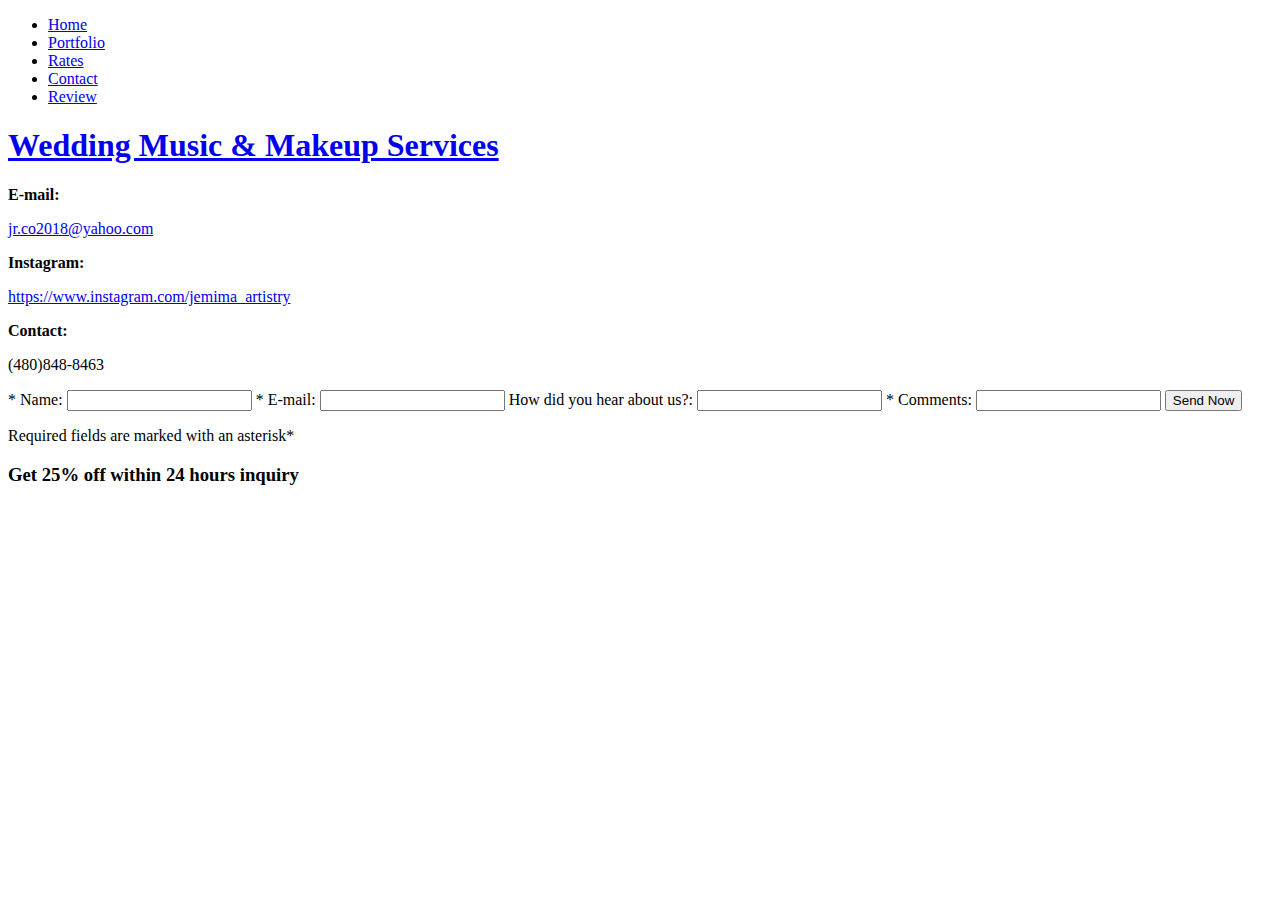
==== contact.html @ 7df6411b "Update contact.html" ====
<!DOCTYPE html>
<html lang="en">
<head>
<!--Jemima Artistry
       Author: Jemima Abellera
	   Date: 7/22/2021-->
    <title>Jemima Artistry</title><!--this is title>
<meta charset="utf-8">
<meta name= "viewport" content= "width=device-width,initial-scale=1.0">
<link rel="stylesheet" href="jemima.css">
</head>

<body><!--body-->
      <nav><!--nav-->
		<ul><!--ul tag-->

         <li><a href="index.html">Home</a></li><!--home link-->
         <li><a href="portfolio.html">Portfolio</a></li><!--portfolio link-->
         <li><a href="rates.html">Rates</a></li><!--rates-->
         <li><a href="contact.html">Contact</a></li><!--contact-->
	 <li><a href="review.html">Review</a></li><!--review page-->
		</ul>
       
        </nav> <!--closing nav-->
	     <header><a href="index.html"><h1>Wedding Music & Makeup Services</h1></a>
		</header>
		<div id="wrapper">
        <main>
		<p><b>E-mail:</b></p><p> <a href="mailto:jr.co2018@yahoo.com.com">jr.co2018@yahoo.com</a></p>

<p><b>Instagram:</b></p><p><a href="https://www.instagram.com/jemima_artistry">https://www.instagram.com/jemima_artistry</a></p>

<p><b>Contact:</b></p><p> (480)848-8463</p>
<form method="post"
action="https://webdevbasics.net/scripts/demo.php">
<label for="myName">* Name:</label>
<input type="text" name="myName" id="myName" required="required">

<label for="myEmail">* E-mail:</label>
<input type="email" name="myEmail" id="myEmail" required="required">

<label for="how_did_you_hear_about_us">How did you hear about us?:</label>
<input type="text" name="myReferral" id="how_did_you_hear_about_us" list= "Media">

<datalist id="Media"><!-- this is how to put a dropdown for media option-->
<option> Google </option>
<option> Bing </option>
<option> Facebook </option>
<option> Friend </option>
<option> Radio ad </option>
</datalist>

<label for="myComments">* Comments:</label><!--this is how you will create the form-->
<input name="myComments" id="myComments" type="text"/>

<input type="submit" value="Send Now">
</form>
<p> Required fields are marked with an asterisk* </p>
</main>
</div><!--closing the div-->
       	<footer><h3><b>Get 25% off within 24 hours inquiry</b></h3></footer>
<br><!--break-->
 

</body><!--closing the body-->

</html><!--closing the html-->
---- jemima.css ----
/*

Jemima Artistry
Author: Jemima Abellera
Date: 7/22/2021

*/
* { box-sizing: border-box; }
video { width:100% ; height: auto ; max-width: 320px ; }
body { 
		background-color: #cec7c4;
		font-family: Script;
		margin-top: 0 ; 
		margin-left: 0;
		margin-right: 0;
		text-align: center;
		 }
	 
nav  { 
		background-color: white;
		padding-top: 0.5em; 
		padding-bottom: 1em;
		padding-right: 0; 
		z-index: 9999 ; 
		position: fixed ;
		width: 100% ;
		height: auto ;
		top: 0 ; left : 0 ;
 }	
 nav ul 
	{
	 list-style-type: none;
	 margin: 0 ;
	 font-size: 1.2em ;
	 }

nav li {
		 display: inline ;
		 padding-left: 2em;
		 width: 30% ;
		 }

nav li:hover ul { 
    display: block ; 
}

nav a { text-decoration: none; }
nav	a:link { color: #0b0a04 ; }
nav	a:visited { color: #9F8170 ; }
nav	a:hover { color: #A26100 ; }

header { color: #ECD9BA; 
		font-size: 90%;
		background-size: 100% 100%;
		margin: 0 ; 
		margin-top: 150px ; 	
		min-height: 150px ;
		text-align: center;
		
}
header a { text-decoration: none ; }	 
header a:link { color: #FFFFFF ; } /* trying to change color for links */
header a:visited { color: #FFFFFF ; }


#wrapper {	background-color: #F5F5F5;
		padding: 2em; padding-top: 2em ; }	 
.Paragraph { text-align: center ; }

#gallery { display: flex; 
           flex-flow: row wrap ; 
		   justify-content: center ;  
		}
#gallery1 { display: flex; 
           flex-flow: row wrap ; 
justify-content: center ;  }
#gallery2 { display: flex; 
           flex-flow: row wrap ; 
justify-content: center ;  }
#gallery3 { display: flex; 
           flex-flow: row wrap ; 
justify-content: center ;  }
img { margin: 1em ; }

main { padding-left: .5em ; padding-right: .5em ; }
#flow { display: block ; justify-content: center ;}
#flow1 { display: block ; justify-content: center ;}
#review { display: flex ; justify-content: center ; 
		  flex-direction: row ; 
		  flex-flow:  row wrap ; }
h2 { margin: 0; text-align: center;}
	
table { border: 1px; border-color: black ; margin-bottom: 1em; min-width:400px;
border-collapse: collapse ; }
caption { margin: 1em ; font-weight: bold ; font-size: 120% ; } 
thead th { background-color: #F5F5F5 ; }
th, td { padding: .5em ; font-family:arial,sansrif; margin: 1em ; }

table, th, td {
  border: 1px solid black;
}

tr:nth-of-type(odd) {background-color: #D7E8E9 
}



footer { text-align: center; 
		font: italic ;
		clear: right ; }
form {	display: flex;
		flex-flow: column nowrap;
		}
input, details textarea { margin-bottom: .5em;}
input[type="submit"] {grid-column: 2/3 ; width: 9em; margin-left: 0;
		display: flex ; 
		flex-flow: column nowrap; }
	
input, datalist textarea { margin-bottom: .5em;}
	
@media (min-width: 600px){
video { width:100% ; height: 500px ; max-width: 650px ;}
video { display: block; margin: auto; }
nav ul { display: flex ; flex-direction: row nowrap; justify-content: center ;  }
	nav li { width: 7em ; }
 #flow { display: flex ; flex-direction: row ; }
 #flow1 { display: flex ; flex-direction: row ; }
 main { padding-left: 2em ; padding-right: 2em ; }
form { grid-column: 1;
		grid-template-rows:auto;
		grid-template-columns:9em 1fr;
		grid-gap: 1em; gap:1em;
		width:60% ; max-width: 40em;
	padding:2em; }
	table { max-width: 40em ; } 
	 }

 @media (min-width: 1024px) {
	video { width:100% ; height: 500px ; max-width: 650px ; } 
	video { display: block; margin: auto; }
 header { font-size: 120% ; }
 nav{ font: bold;}
 form {width: 60%; max-width: 40em; display: grid; grid-gap: 1em; }
table { width: 9em; }
 #wrapper { margin: auto ; width: 80% ; border:#00008B; box-shadow: 3px 3px 3px; } 
	 
 }
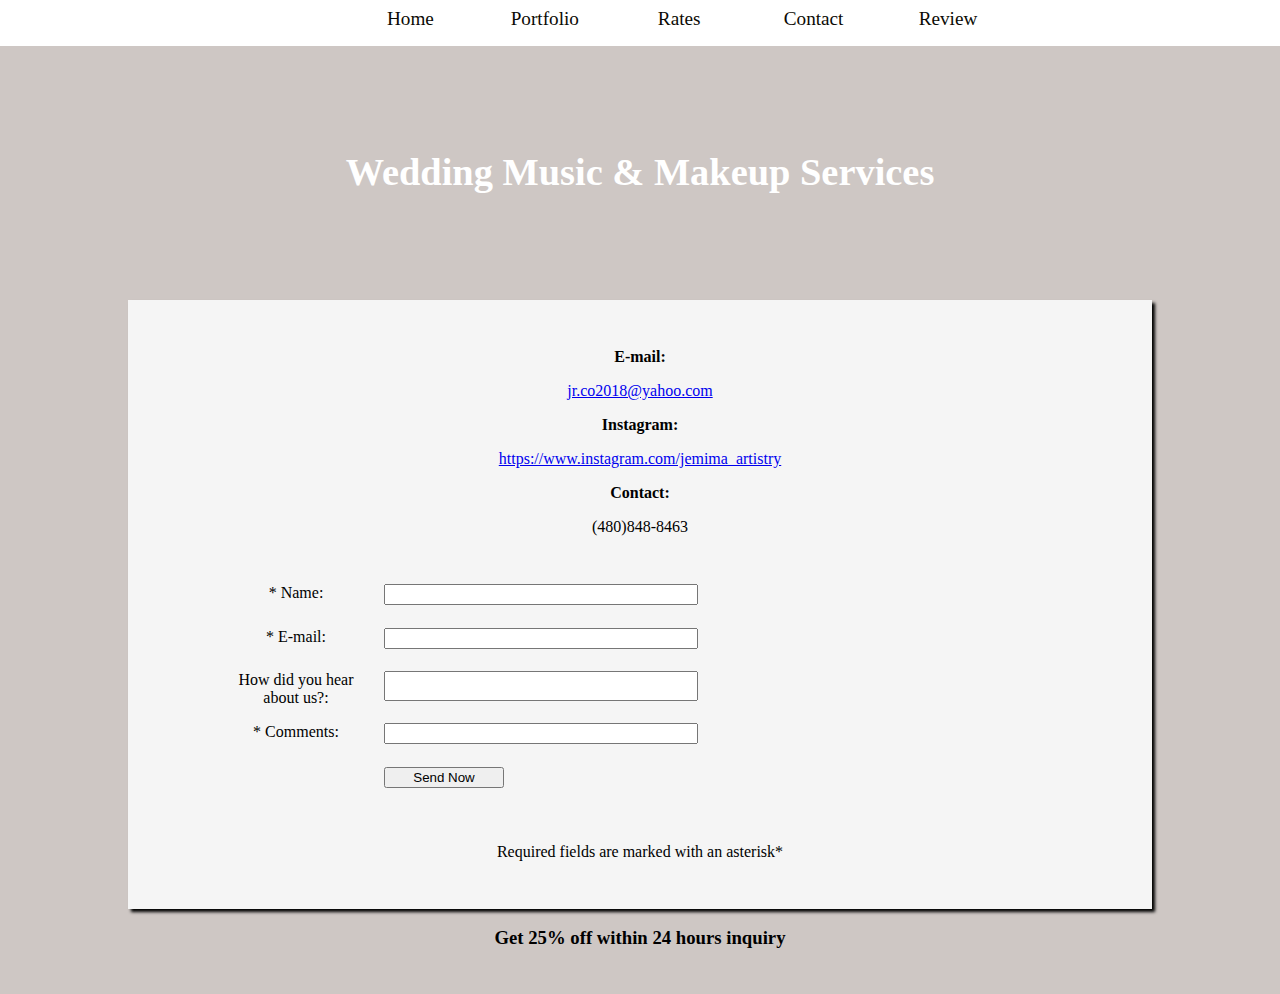
==== commit a6f052ac: "Update contact.html" ====
--- a/contact.html
+++ b/contact.html
@@ -3,8 +3,8 @@
 <head>
 <!--Jemima Artistry
        Author: Jemima Abellera
-	   Date: 7/22/2021-->
-    <title>Jemima Artistry</title><!--this is title>
+	   Date: 7/24/2021-->
+    <title>Jemima Artistry</title><!--this is title-->
 <meta charset="utf-8">
 <meta name= "viewport" content= "width=device-width,initial-scale=1.0">
 <link rel="stylesheet" href="jemima.css">
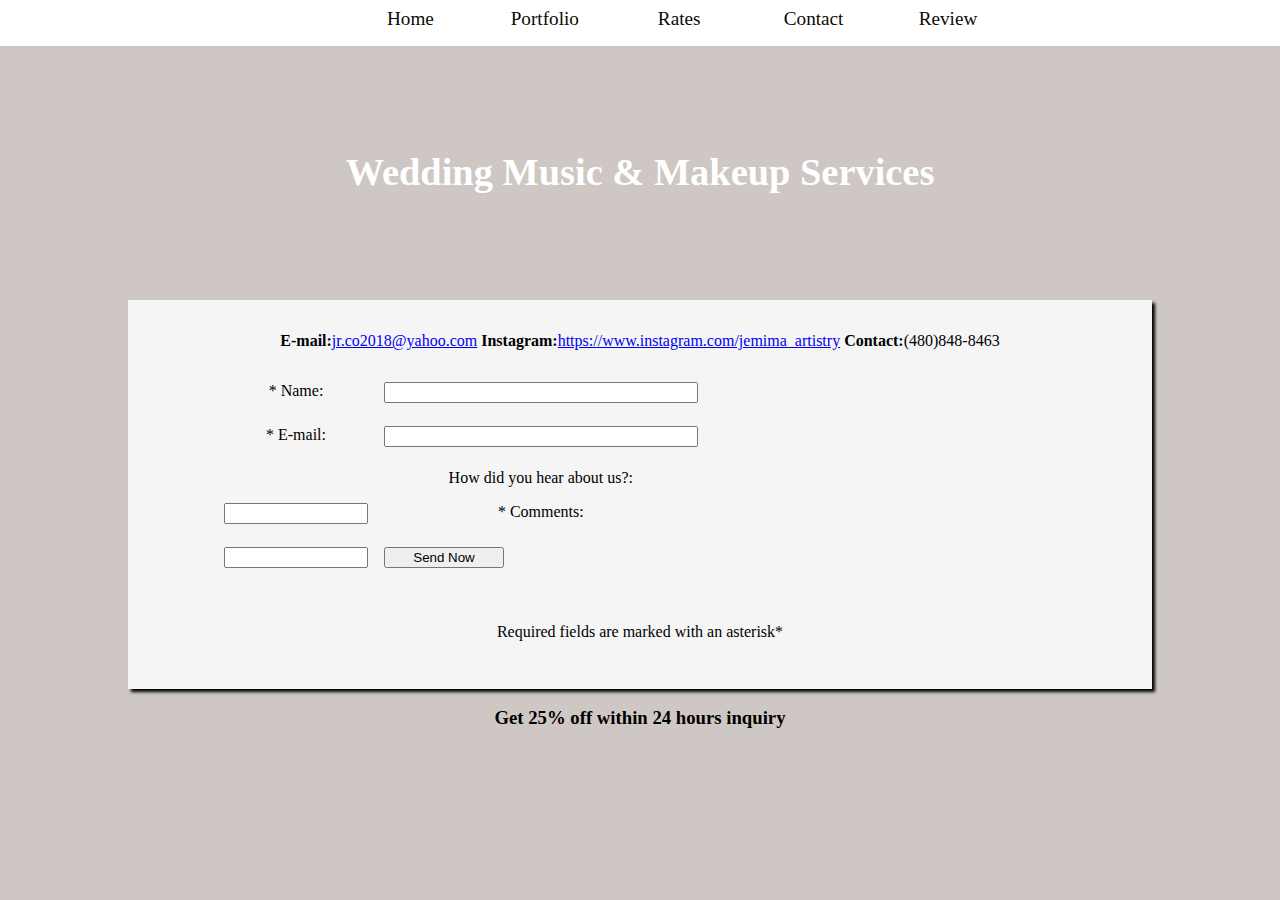
==== commit 684ff442: "Update contact.html" ====
--- a/contact.html
+++ b/contact.html
@@ -26,18 +26,20 @@
 		</header>
 		<div id="wrapper">
         <main>
-		<p><b>E-mail:</b></p><p> <a href="mailto:jr.co2018@yahoo.com.com">jr.co2018@yahoo.com</a></p>
+	<b>E-mail:</b><a href="mailto:jr.co2018@yahoo.com.">jr.co2018@yahoo.com</a>
 
-<p><b>Instagram:</b></p><p><a href="https://www.instagram.com/jemima_artistry">https://www.instagram.com/jemima_artistry</a></p>
+<b>Instagram:</b><a href="https://www.instagram.com/jemima_artistry">https://www.instagram.com/jemima_artistry</a>
 
-<p><b>Contact:</b></p><p> (480)848-8463</p>
+<b>Contact:</b>(480)848-8463 <!--to put phone number-->
+		
 <form method="post"
 action="https://webdevbasics.net/scripts/demo.php">
+	
 <label for="myName">* Name:</label>
 <input type="text" name="myName" id="myName" required="required">
 
 <label for="myEmail">* E-mail:</label>
-<input type="email" name="myEmail" id="myEmail" required="required">
+<input type="email" name="myEmail" id="myEmail" required="required"><br>
 
 <label for="how_did_you_hear_about_us">How did you hear about us?:</label>
 <input type="text" name="myReferral" id="how_did_you_hear_about_us" list= "Media">
--- a/jemima.css
+++ b/jemima.css
@@ -2,7 +2,7 @@
 
 Jemima Artistry
 Author: Jemima Abellera
-Date: 7/22/2021
+Date: 7/24/2021
 
 */
 * { box-sizing: border-box; }
@@ -14,6 +14,7 @@
 		margin-left: 0;
 		margin-right: 0;
 		text-align: center;
+		width: 100%;
 		 }
 	 
 nav  { 
@@ -26,7 +27,10 @@
 		width: 100% ;
 		height: auto ;
 		top: 0 ; left : 0 ;
- }	
+ }	/*
+
+nav style
+*/
  nav ul 
 	{
 	 list-style-type: none;
@@ -63,23 +67,30 @@
 header a:visited { color: #FFFFFF ; }
 
 
-#wrapper {	background-color: #F5F5F5;
+#wrapper {	width: 100%; background-color: #F5F5F5;
 		padding: 2em; padding-top: 2em ; }	 
 .Paragraph { text-align: center ; }
+/*
 
-#gallery { display: flex; 
+for the paragraph
+*/
+#gallery { width: 100%;display: flex; 
            flex-flow: row wrap ; 
 		   justify-content: center ;  
 		}
-#gallery1 { display: flex; 
+#gallery1 { width: 100%;display: flex; 
            flex-flow: row wrap ; 
-justify-content: center ;  }
-#gallery2 { display: flex; 
+	   justify-content: center ;  }
+/*
+
+galleries
+*/
+#gallery2 { width: 100%;display: flex; 
            flex-flow: row wrap ; 
-justify-content: center ;  }
-#gallery3 { display: flex; 
+	   justify-content: center ;  }
+#gallery3 { width: 100%;display: flex; 
            flex-flow: row wrap ; 
-justify-content: center ;  }
+	   justify-content: center ;  }
 img { margin: 1em ; }
 
 main { padding-left: .5em ; padding-right: .5em ; }
@@ -95,7 +106,11 @@
 caption { margin: 1em ; font-weight: bold ; font-size: 120% ; } 
 thead th { background-color: #F5F5F5 ; }
 th, td { padding: .5em ; font-family:arial,sansrif; margin: 1em ; }
+/*
 
+this is how to design the table
+
+*/
 table, th, td {
   border: 1px solid black;
 }
@@ -103,11 +118,23 @@
 tr:nth-of-type(odd) {background-color: #D7E8E9 
 }
 
+/*
 
+make the table colored in odd numbers
+*/
 
 footer { text-align: center; 
 		font: italic ;
 		clear: right ; }
+/*
+
+/*
+
+this is for the footer
+
+*/
+
+*/
 form {	display: flex;
 		flex-flow: column nowrap;
 		}
@@ -133,8 +160,11 @@
 		width:60% ; max-width: 40em;
 	padding:2em; }
 	table { max-width: 40em ; } 
-	 }
+/*
 
+this is how to make the website fit in different screen
+
+*/
  @media (min-width: 1024px) {
 	video { width:100% ; height: 500px ; max-width: 650px ; } 
 	video { display: block; margin: auto; }
@@ -142,7 +172,7 @@
  nav{ font: bold;}
  form {width: 60%; max-width: 40em; display: grid; grid-gap: 1em; }
 table { width: 9em; }
- #wrapper { margin: auto ; width: 80% ; border:#00008B; box-shadow: 3px 3px 3px; } 
+ #wrapper { width:100% ; margin: auto ; width: 80% ; border:#00008B; box-shadow: 3px 3px 3px; } 
 	 
- }
- 
+}
+}
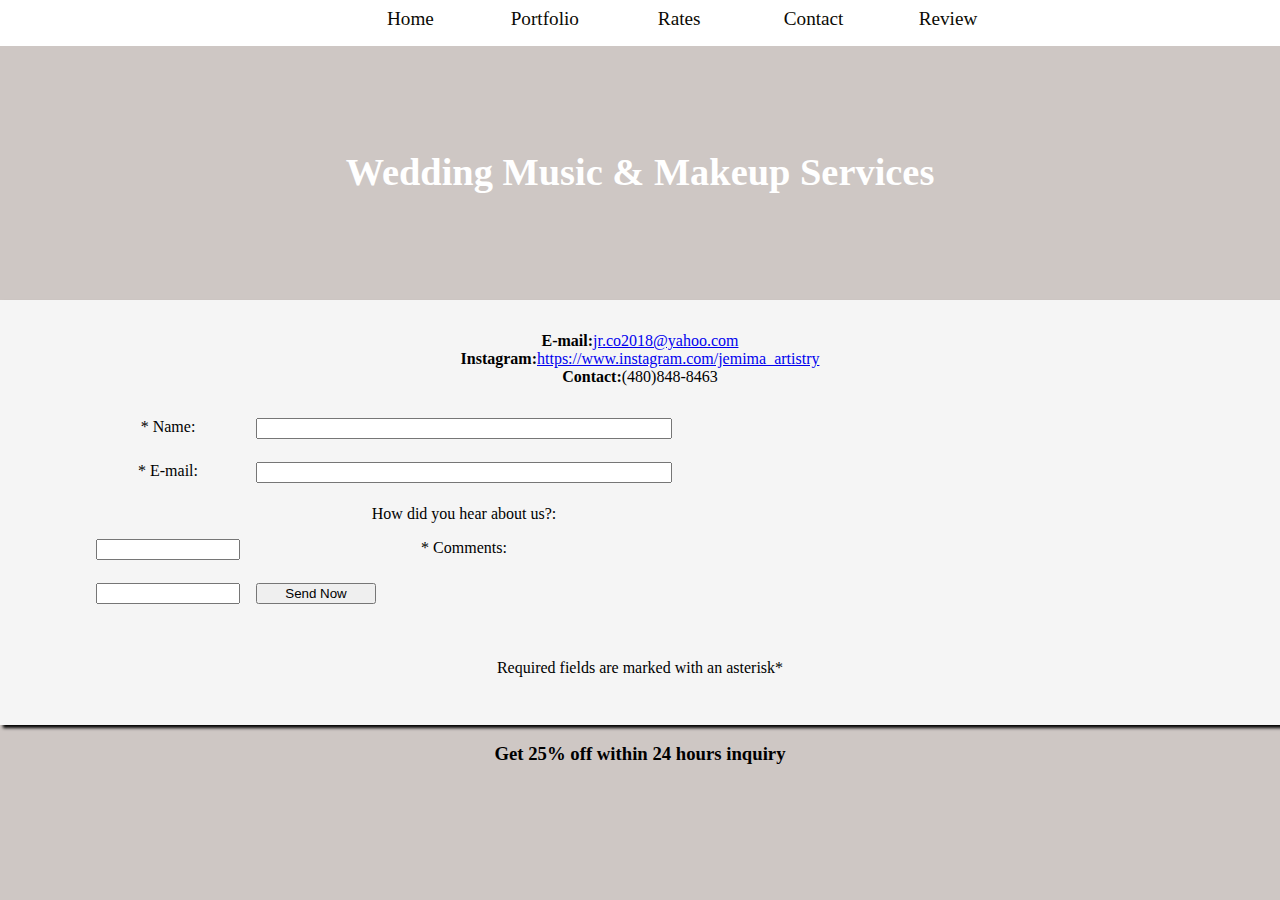
==== commit a6b52e0b: "Update contact.html" ====
--- a/contact.html
+++ b/contact.html
@@ -26,11 +26,11 @@
 		</header>
 		<div id="wrapper">
         <main>
-	<b>E-mail:</b><a href="mailto:jr.co2018@yahoo.com.">jr.co2018@yahoo.com</a>
+	<b>E-mail:</b><a href="mailto:jr.co2018@yahoo.com.">jr.co2018@yahoo.com</a><br>
 
-<b>Instagram:</b><a href="https://www.instagram.com/jemima_artistry">https://www.instagram.com/jemima_artistry</a>
+<b>Instagram:</b><a href="https://www.instagram.com/jemima_artistry">https://www.instagram.com/jemima_artistry</a><br>
 
-<b>Contact:</b>(480)848-8463 <!--to put phone number-->
+<b>Contact:</b>(480)848-8463 <!--to put phone number--><br>
 		
 <form method="post"
 action="https://webdevbasics.net/scripts/demo.php">
--- a/jemima.css
+++ b/jemima.css
@@ -145,7 +145,7 @@
 	
 input, datalist textarea { margin-bottom: .5em;}
 	
-@media (min-width: 600px){
+@media (min-width: 480px){
 video { width:100% ; height: 500px ; max-width: 650px ;}
 video { display: block; margin: auto; }
 nav ul { display: flex ; flex-direction: row nowrap; justify-content: center ;  }
@@ -157,7 +157,7 @@
 		grid-template-rows:auto;
 		grid-template-columns:9em 1fr;
 		grid-gap: 1em; gap:1em;
-		width:60% ; max-width: 40em;
+		width:100% ;
 	padding:2em; }
 	table { max-width: 40em ; } 
 /*
@@ -170,9 +170,9 @@
 	video { display: block; margin: auto; }
  header { font-size: 120% ; }
  nav{ font: bold;}
- form {width: 60%; max-width: 40em; display: grid; grid-gap: 1em; }
+ form {width: 100%; max-width: 40em; display: grid; grid-gap: 1em; }
 table { width: 9em; }
- #wrapper { width:100% ; margin: auto ; width: 80% ; border:#00008B; box-shadow: 3px 3px 3px; } 
+ #wrapper { width:100% ; margin: auto; border:#00008B; box-shadow: 3px 3px 3px; } 
 	 
 }
 }
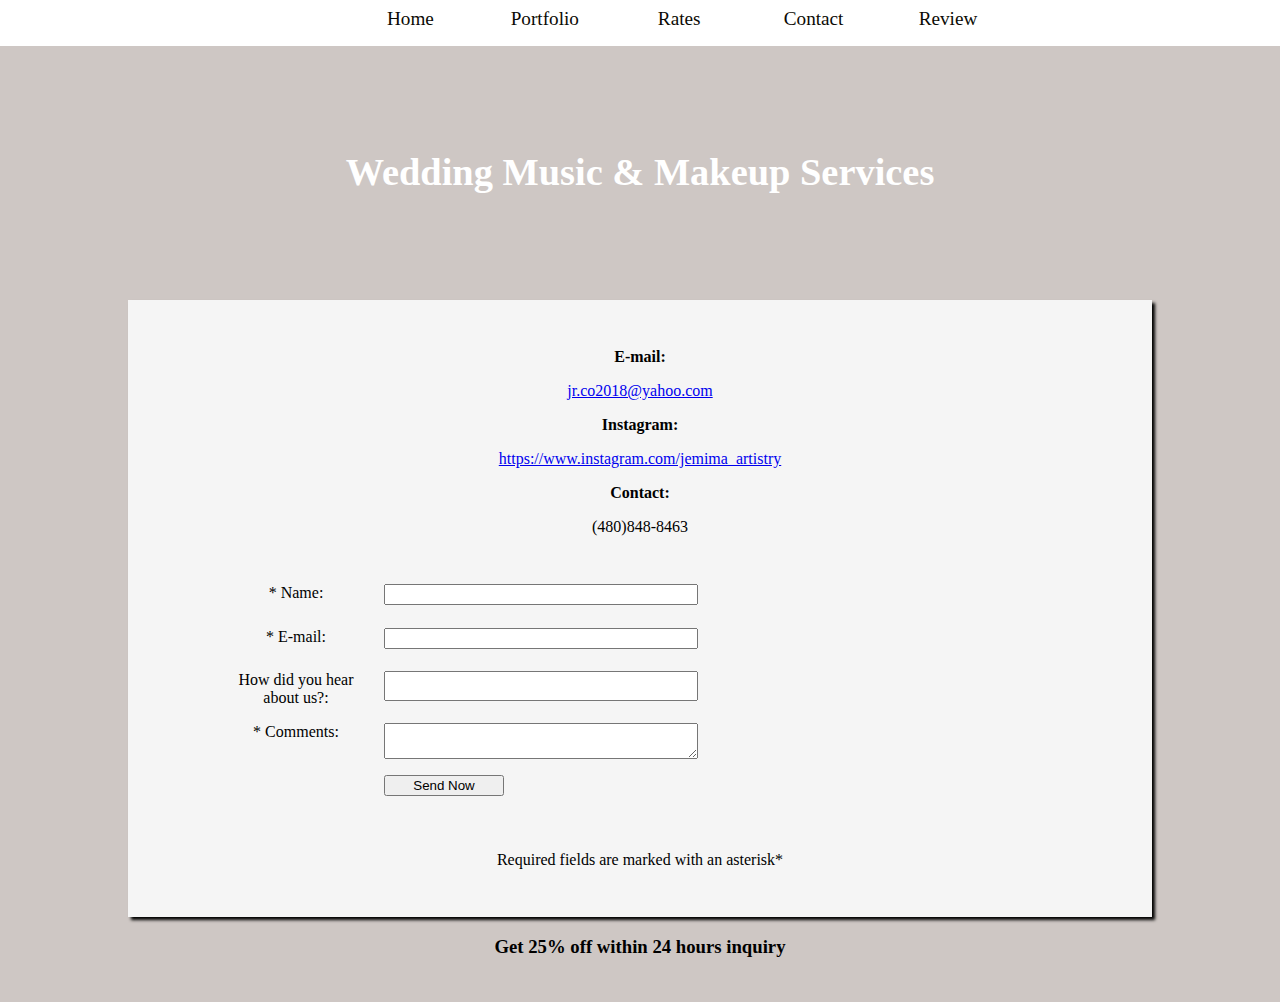
==== commit 04342ceb: "Update contact.html" ====
--- a/contact.html
+++ b/contact.html
@@ -26,25 +26,26 @@
 		</header>
 		<div id="wrapper">
         <main>
-	<b>E-mail:</b><a href="mailto:jr.co2018@yahoo.com.">jr.co2018@yahoo.com</a><br>
-
-<b>Instagram:</b><a href="https://www.instagram.com/jemima_artistry">https://www.instagram.com/jemima_artistry</a><br>
-
-<b>Contact:</b>(480)848-8463 <!--to put phone number--><br>
+		<p><b>E-mail:</b></p>
+		<p><a href="mailto:jr.co2018@yahoo.com.">jr.co2018@yahoo.com</a></p>
+		<p><b>Instagram:</b></p>
+		<p><a href="https://www.instagram.com/jemima_artistry">https://www.instagram.com/jemima_artistry</a></p>
+		<p><b>Contact:</b>
+		</p>
+		<p>(480)848-8463</p> <!--to put phone number-->
 		
 <form method="post"
 action="https://webdevbasics.net/scripts/demo.php">
-	
 <label for="myName">* Name:</label>
 <input type="text" name="myName" id="myName" required="required">
 
 <label for="myEmail">* E-mail:</label>
-<input type="email" name="myEmail" id="myEmail" required="required"><br>
+<input type="email" name="myEmail" id="myEmail" required="required">
 
 <label for="how_did_you_hear_about_us">How did you hear about us?:</label>
 <input type="text" name="myReferral" id="how_did_you_hear_about_us" list= "Media">
 
-<datalist id="Media"><!-- this is how to put a dropdown for media option-->
+<datalist id="Media">
 <option> Google </option>
 <option> Bing </option>
 <option> Facebook </option>
@@ -52,8 +53,10 @@
 <option> Radio ad </option>
 </datalist>
 
-<label for="myComments">* Comments:</label><!--this is how you will create the form-->
-<input name="myComments" id="myComments" type="text"/>
+<label for="myComments">* Comments:</label>
+<input style="display:none">
+<textarea name="myComments" id="myComments"
+rows="2" cols="20" required="required"></textarea>
 
 <input type="submit" value="Send Now">
 </form>
--- a/jemima.css
+++ b/jemima.css
@@ -9,12 +9,10 @@
 video { width:100% ; height: auto ; max-width: 320px ; }
 body { 
 		background-color: #cec7c4;
-		font-family: Script;
 		margin-top: 0 ; 
 		margin-left: 0;
 		margin-right: 0;
 		text-align: center;
-		width: 100%;
 		 }
 	 
 nav  { 
@@ -67,28 +65,28 @@
 header a:visited { color: #FFFFFF ; }
 
 
-#wrapper {	width: 100%; background-color: #F5F5F5;
+#wrapper {	background-color: #F5F5F5;
 		padding: 2em; padding-top: 2em ; }	 
 .Paragraph { text-align: center ; }
 /*
 
 for the paragraph
 */
-#gallery { width: 100%;display: flex; 
+#gallery { display: flex; 
            flex-flow: row wrap ; 
 		   justify-content: center ;  
 		}
-#gallery1 { width: 100%;display: flex; 
+#gallery1 { display: flex; 
            flex-flow: row wrap ; 
 	   justify-content: center ;  }
 /*
 
 galleries
 */
-#gallery2 { width: 100%;display: flex; 
+#gallery2 { display: flex; 
            flex-flow: row wrap ; 
 	   justify-content: center ;  }
-#gallery3 { width: 100%;display: flex; 
+#gallery3 { display: flex; 
            flex-flow: row wrap ; 
 	   justify-content: center ;  }
 img { margin: 1em ; }
@@ -112,7 +110,7 @@
 
 */
 table, th, td {
-  border: 1px solid black;
+  border: 1px solid #black;
 }
 
 tr:nth-of-type(odd) {background-color: #D7E8E9 
@@ -145,7 +143,7 @@
 	
 input, datalist textarea { margin-bottom: .5em;}
 	
-@media (min-width: 480px){
+@media (min-width: 600px){
 video { width:100% ; height: 500px ; max-width: 650px ;}
 video { display: block; margin: auto; }
 nav ul { display: flex ; flex-direction: row nowrap; justify-content: center ;  }
@@ -157,9 +155,11 @@
 		grid-template-rows:auto;
 		grid-template-columns:9em 1fr;
 		grid-gap: 1em; gap:1em;
-		width:100% ;
+		width:60% ; max-width: 40em ;
 	padding:2em; }
-	table { max-width: 40em ; } 
+	table { max-width: 40em ; width: 60&} 
+
+}
 /*
 
 this is how to make the website fit in different screen
@@ -170,9 +170,8 @@
 	video { display: block; margin: auto; }
  header { font-size: 120% ; }
  nav{ font: bold;}
- form {width: 100%; max-width: 40em; display: grid; grid-gap: 1em; }
+ form {width: 60%; max-width: 40em; display: grid; grid-gap: 1em; }
+table { max-width: 40em ; width: 60&} 
 table { width: 9em; }
- #wrapper { width:100% ; margin: auto; border:#00008B; box-shadow: 3px 3px 3px; } 
-	 
+ #wrapper {  margin: auto; width: 80% ; border:#00008B; box-shadow: 3px 3px 3px; } 
 }
-}
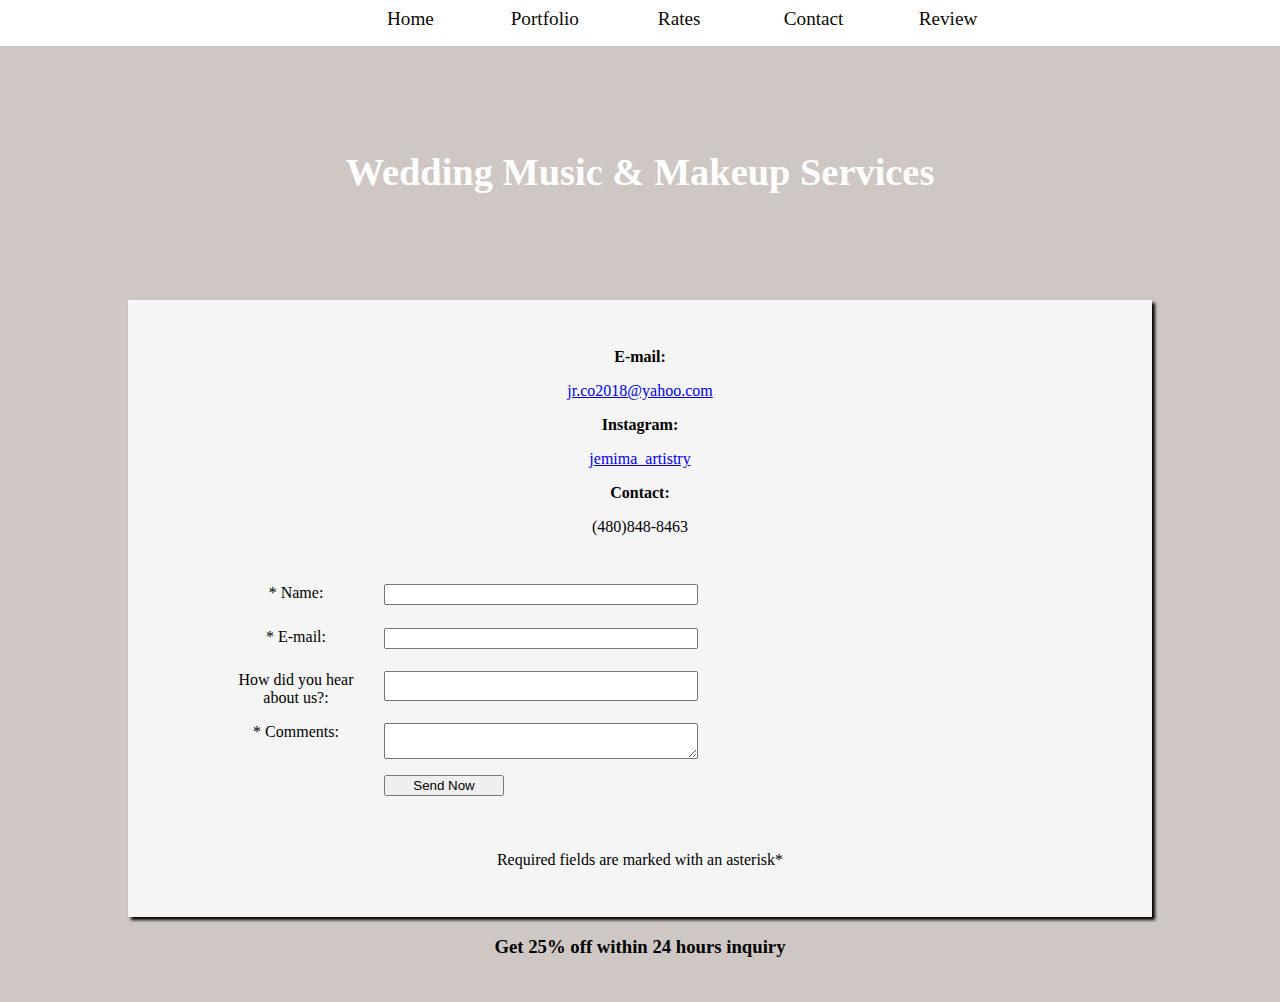
==== commit 915a86f2: "Update contact.html" ====
--- a/contact.html
+++ b/contact.html
@@ -29,7 +29,7 @@
 		<p><b>E-mail:</b></p>
 		<p><a href="mailto:jr.co2018@yahoo.com.">jr.co2018@yahoo.com</a></p>
 		<p><b>Instagram:</b></p>
-		<p><a href="https://www.instagram.com/jemima_artistry">https://www.instagram.com/jemima_artistry</a></p>
+		<p><a href="https://www.instagram.com/jemima_artistry">jemima_artistry</a></p>
 		<p><b>Contact:</b>
 		</p>
 		<p>(480)848-8463</p> <!--to put phone number-->
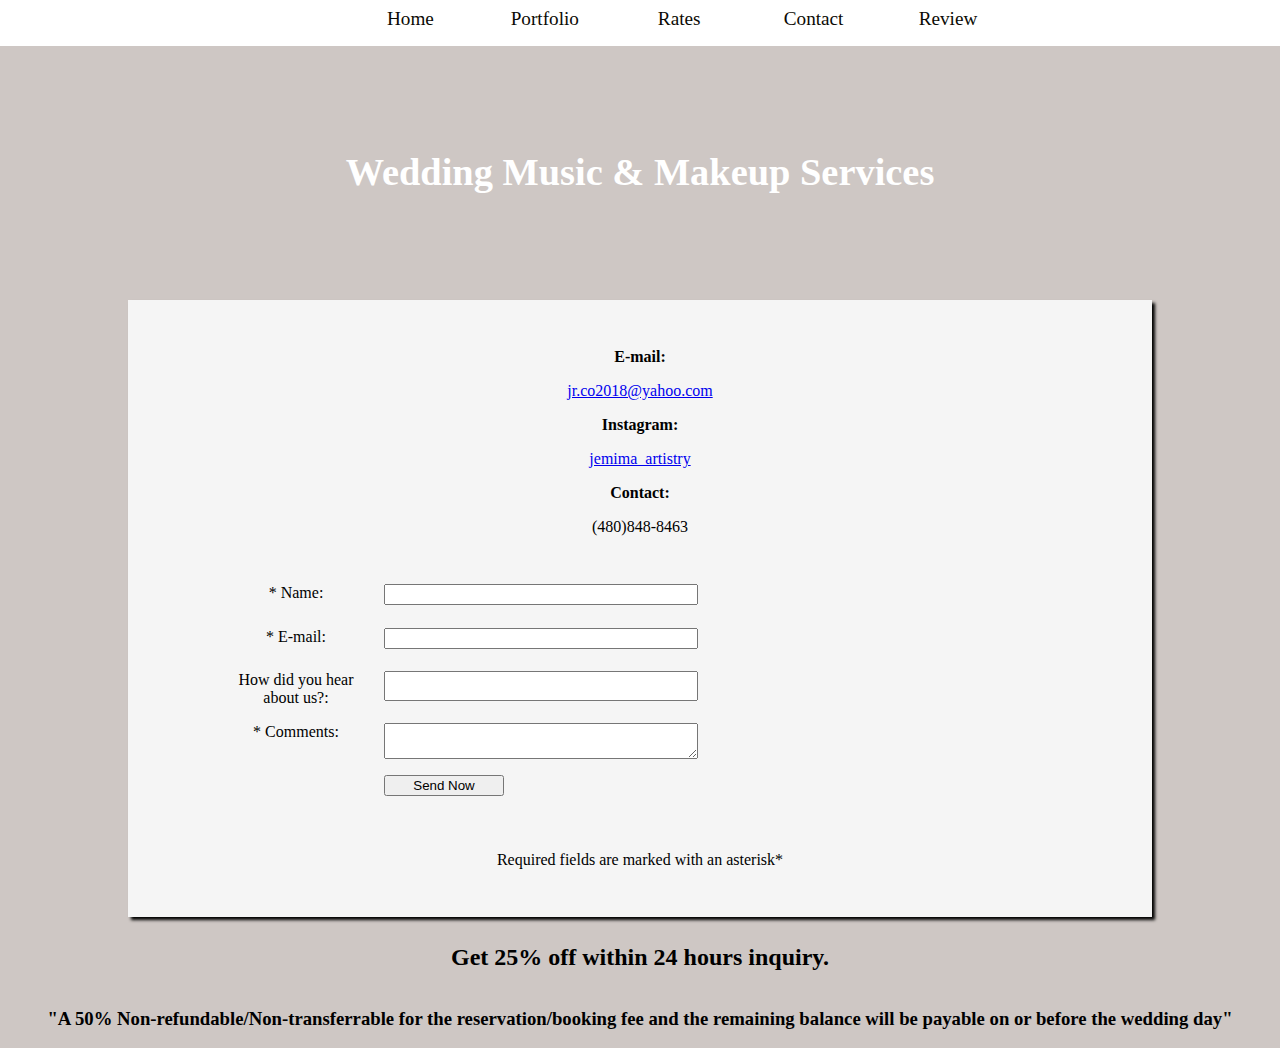
==== commit 1d158040: "Update contact.html" ====
--- a/contact.html
+++ b/contact.html
@@ -62,13 +62,12 @@
 </form>
 <p> Required fields are marked with an asterisk* </p>
 </main>
-</div><!--closing the div-->
-       	<footer><h3><b>Get 25% off within 24 hours inquiry</b></h3></footer>
-<br><!--break-->
- 
-
+</div><!--closing the wrapper-->
+       <footer>
+			<h2><b><br>Get 25% off within 24 hours inquiry.</b></h2><br>
+			<h3>"A 50% Non-refundable/Non-transferrable for the reservation/booking fee and the remaining balance will be payable on or before the wedding day"</h3>
+	</footer>
 </body><!--closing the body-->
-
 </html><!--closing the html-->
 
 
--- a/jemima.css
+++ b/jemima.css
@@ -58,6 +58,7 @@
 		margin-top: 150px ; 	
 		min-height: 150px ;
 		text-align: center;
+		font-family: Lucida Handwriting, Brush Script,Comic SAns MS;
 		
 }
 header a { text-decoration: none ; }	 
@@ -74,8 +75,7 @@
 */
 #gallery { display: flex; 
            flex-flow: row wrap ; 
-		   justify-content: center ;  
-		}
+	   justify-content: center ;  }
 #gallery1 { display: flex; 
            flex-flow: row wrap ; 
 	   justify-content: center ;  }
@@ -92,8 +92,8 @@
 img { margin: 1em ; }
 
 main { padding-left: .5em ; padding-right: .5em ; }
-#flow { display: block ; justify-content: center ;}
-#flow1 { display: block ; justify-content: center ;}
+#flow { display: flex ; flex-direction: row ; flex-flow: row wrap ; justify-content:space-evenly ;}
+#flow1 { display: flex ; flex-direction: row ; flex-flow: row wrap ; justify-content: space-evenly ;}
 #review { display: flex ; justify-content: center ; 
 		  flex-direction: row ; 
 		  flex-flow:  row wrap ; }
@@ -110,7 +110,7 @@
 
 */
 table, th, td {
-  border: 1px solid #black;
+  border: 1px solid black;
 }
 
 tr:nth-of-type(odd) {background-color: #D7E8E9 
@@ -125,13 +125,7 @@
 		font: italic ;
 		clear: right ; }
 /*
-
-/*
-
 this is for the footer
-
-*/
-
 */
 form {	display: flex;
 		flex-flow: column nowrap;
@@ -148,8 +142,6 @@
 video { display: block; margin: auto; }
 nav ul { display: flex ; flex-direction: row nowrap; justify-content: center ;  }
 	nav li { width: 7em ; }
- #flow { display: flex ; flex-direction: row ; }
- #flow1 { display: flex ; flex-direction: row ; }
  main { padding-left: 2em ; padding-right: 2em ; }
 form { grid-column: 1;
 		grid-template-rows:auto;
@@ -158,7 +150,6 @@
 		width:60% ; max-width: 40em ;
 	padding:2em; }
 	table { max-width: 40em ; width: 60&} 
-
 }
 /*
 
